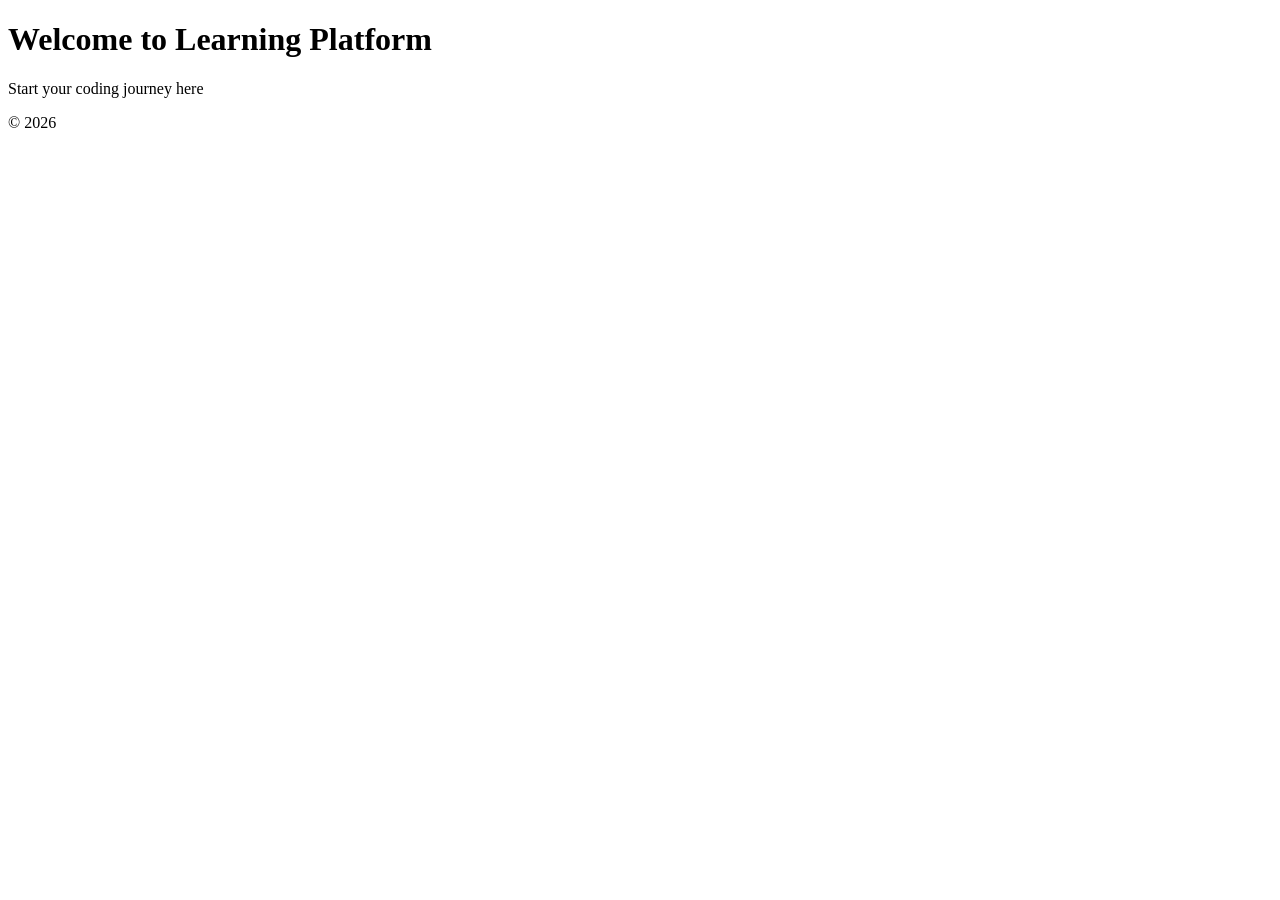
==== resources/html/index.html @ d560939f "chore: create base index.html for conflict demo" ====
<!DOCTYPE html>
<html>
<head>
  <title>LaraFromScratch</title>
  <link rel='stylesheet' href='style.css'>
</head>
<body>
  <h1>Welcome to Learning Platform</h1>
  <p>Start your coding journey here</p>
  <footer>© 2026</footer>
</body>
</html>
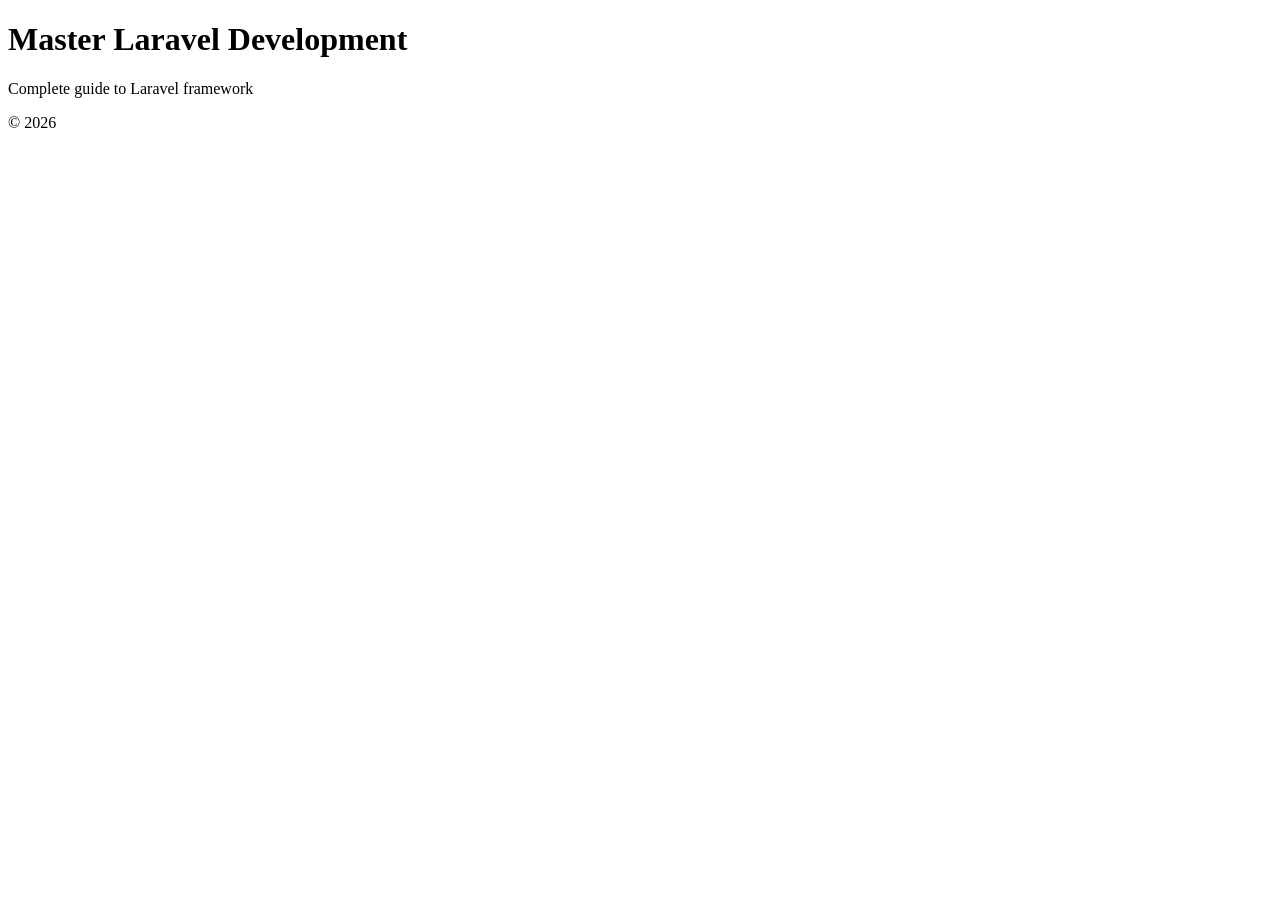
==== commit 583e76cf: "feat: update hero heading to emphasize Laravel mastery - Change h1 to 'Master Laravel Development' -" ====
--- a/resources/html/index.html
+++ b/resources/html/index.html
@@ -5,8 +5,8 @@
   <link rel='stylesheet' href='style.css'>
 </head>
 <body>
-  <h1>Welcome to Learning Platform</h1>
-  <p>Start your coding journey here</p>
+  <h1>Master Laravel Development</h1>
+  <p>Complete guide to Laravel framework</p>
   <footer>© 2026</footer>
 </body>
 </html>
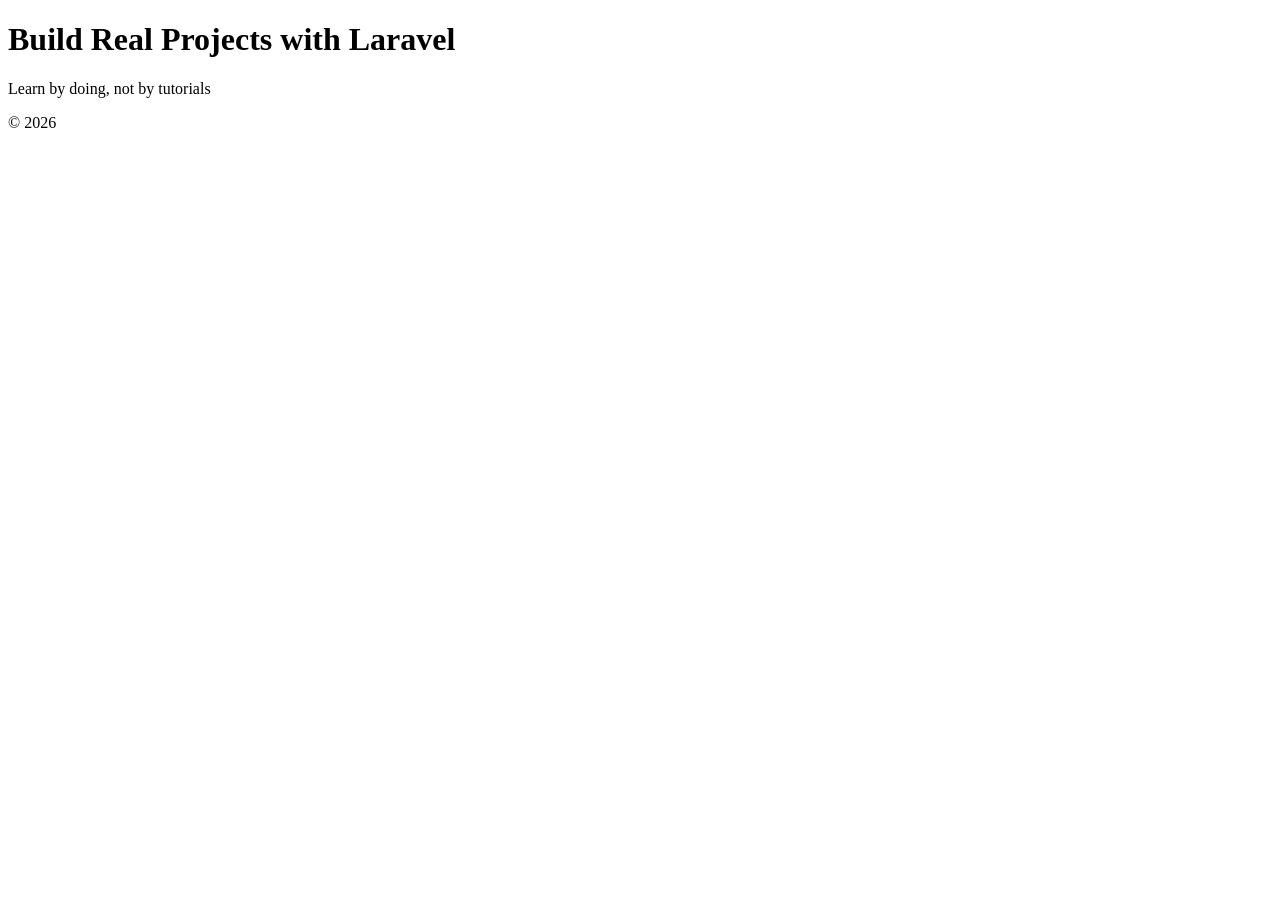
==== commit da45db19: "feat: update hero heading to focus on hands-on learning - Change h1 to 'Build Real Projects with Lar" ====
--- a/resources/html/index.html
+++ b/resources/html/index.html
@@ -5,8 +5,8 @@
   <link rel='stylesheet' href='style.css'>
 </head>
 <body>
-  <h1>Master Laravel Development</h1>
-  <p>Complete guide to Laravel framework</p>
+  <h1>Build Real Projects with Laravel</h1>
+  <p>Learn by doing, not by tutorials</p>
   <footer>© 2026</footer>
 </body>
 </html>
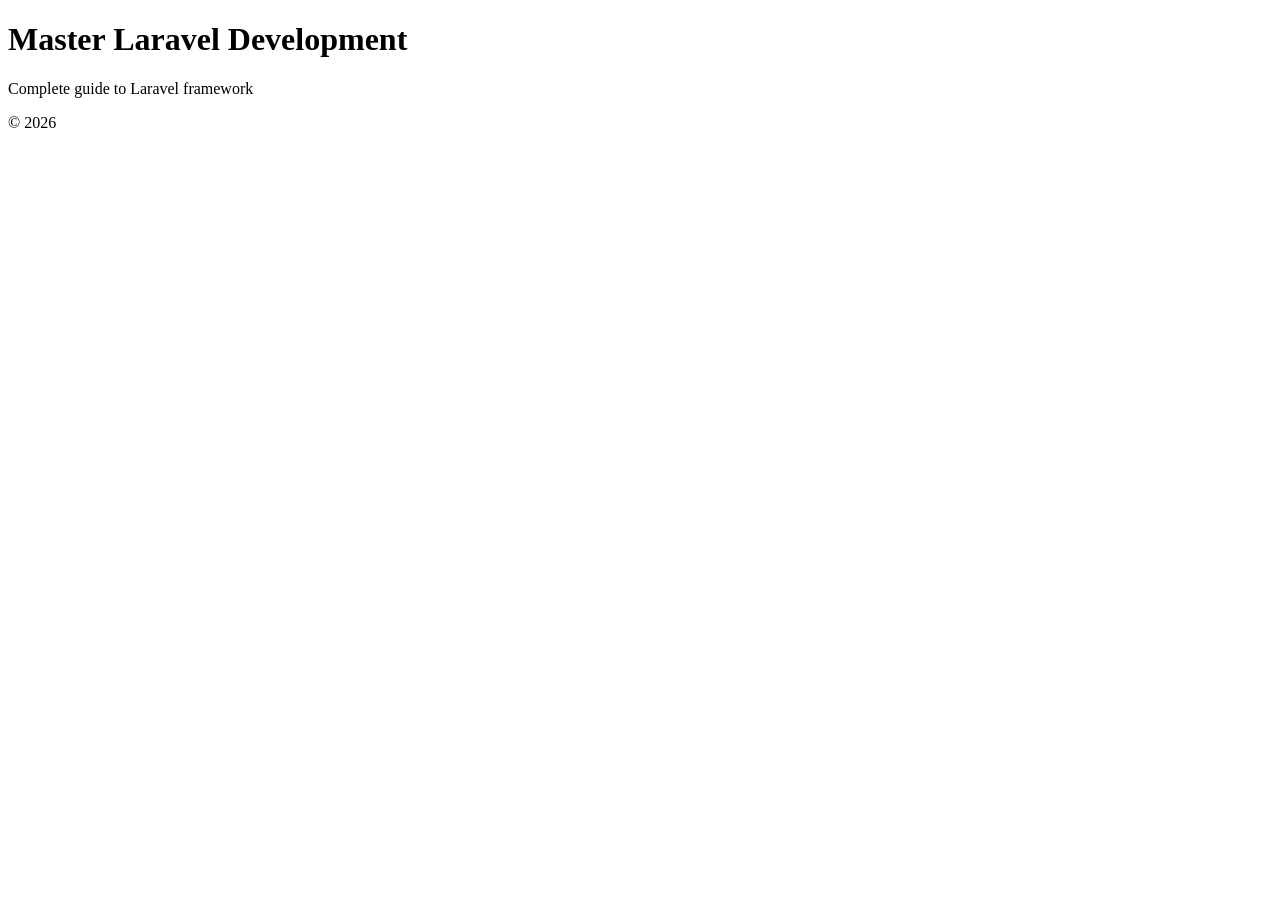
==== commit 5fd739d4: "feat: update hero heading to emphasize Laravel mastery (#24) - Change h1 to 'Master Laravel Developm" ====
--- a/resources/html/index.html
+++ b/resources/html/index.html
@@ -5,8 +5,8 @@
   <link rel='stylesheet' href='style.css'>
 </head>
 <body>
-  <h1>Build Real Projects with Laravel</h1>
-  <p>Learn by doing, not by tutorials</p>
+  <h1>Master Laravel Development</h1>
+  <p>Complete guide to Laravel framework</p>
   <footer>© 2026</footer>
 </body>
 </html>
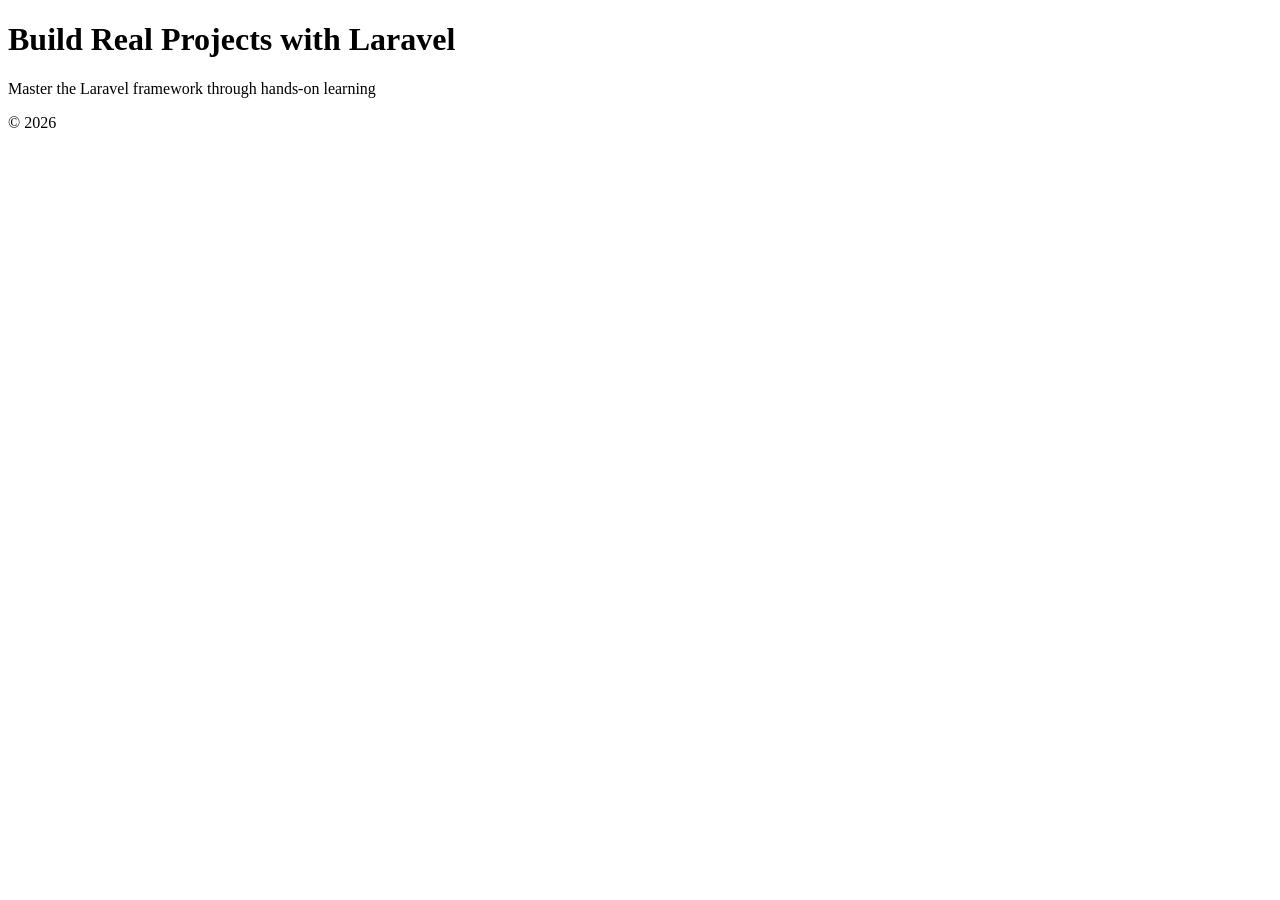
==== commit ee2310f4: "fix: resolve merge conflict in hero heading - Kept 'Build Real Projects with Laravel' from conflict/" ====
--- a/resources/html/index.html
+++ b/resources/html/index.html
@@ -5,8 +5,8 @@
   <link rel='stylesheet' href='style.css'>
 </head>
 <body>
-  <h1>Master Laravel Development</h1>
-  <p>Complete guide to Laravel framework</p>
+  <h1>Build Real Projects with Laravel</h1>
+  <p>Master the Laravel framework through hands-on learning</p>
   <footer>© 2026</footer>
 </body>
 </html>
